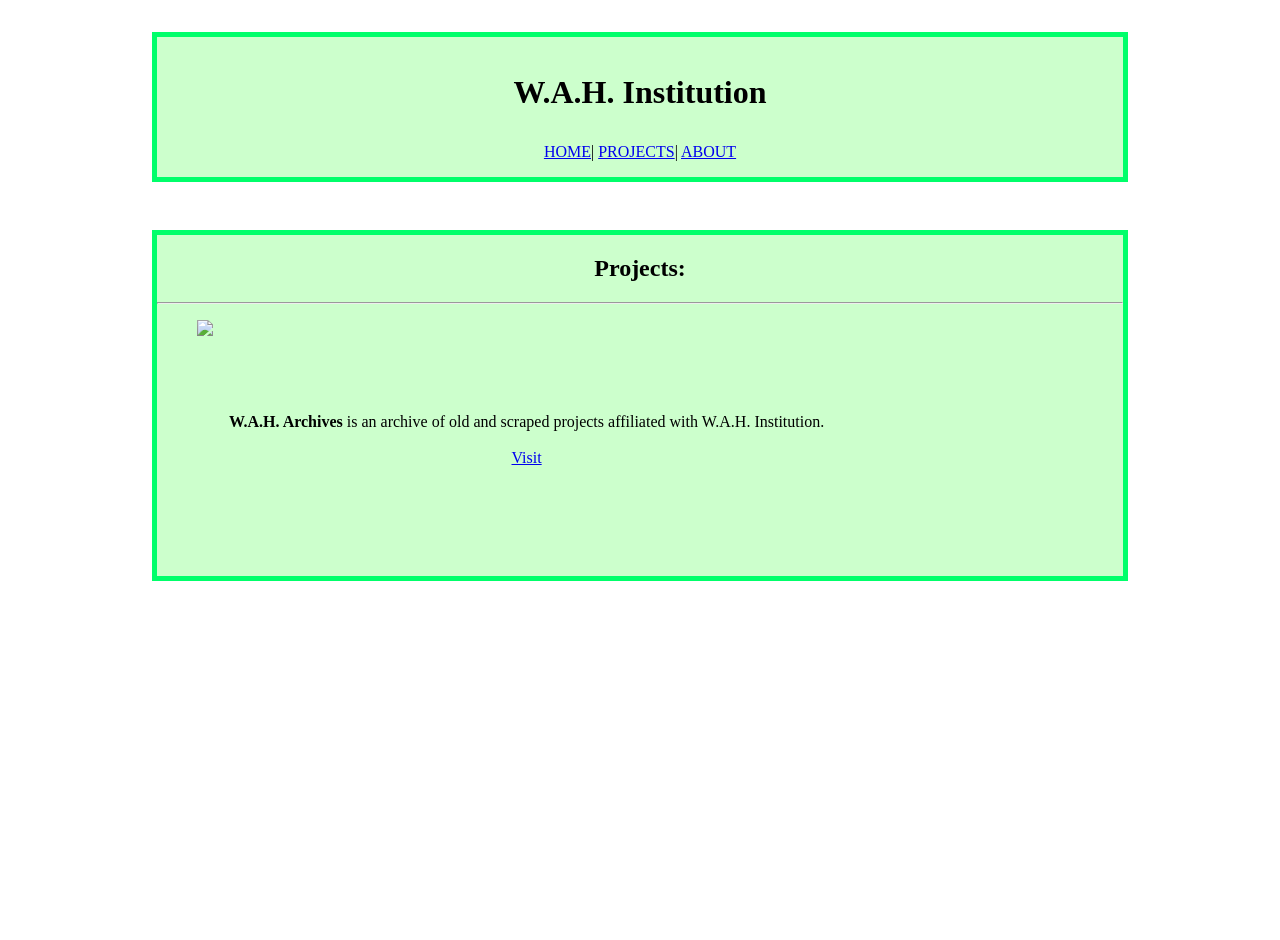
==== projects.html @ 66c13c85 "Add files via upload" ====
<!DOCTYPE html>
<html lang="en">
<head>
    <meta charset="UTF-8">
    <meta name="viewport" content="width=device-width, initial-scale=1.0">
    <title>W.A.H Institution Projects</title>
	<link rel="stylesheet" href="styles.css">
</head>
<body>
	<header>
		<h1>W.A.H. Institution</h1>
		<nav>
			<a href="index.html">HOME</a>|
			<a href="projects.html">PROJECTS</a>|
			<a href="about.html">ABOUT</a>
		</nav>
    </header>
	
	<main>
		<h2>Projects:</h2>
		<hr>
		<figure>
			<img src="img/projects/archives.jpg" loading="lazy" class="icon">
			<figcaption>
			<b>W.A.H. Archives</b> is an archive of old and scraped projects affiliated with W.A.H. Institution.
			<br><br>
			<a href="Archives/index.html">Visit</a>
			</figcaption>
		</figure>
	</main>
	
	<footer>
		<p>&copy 2026 W.A.H. Institution</p>
	</footer>
</body>
</html>
---- styles.css ----
html {
	text-align: center;
	font-family: Comic Sans MS;
}

body {
	background-image: url(img/bgq.png);
	background-size: 3rem;
	height: 100vh;
}

header {
	padding: 1rem 2rem;
	margin: 2rem 9rem;
	border: solid 5px;
	border-color: #00ff6a;
	background-color: #cfc;
}

h1 {
	margin-bottom: 2rem;
}

main {
	border: solid 5px;
	border-color: #00ff6a;
	background-color: #cfc;
	margin: 3rem 9rem;
	
}

.mainMarquee {
	color: #000000;
	background-color: #ccffcc;	
	font-size: 20px;
	line-height: 70px;
	border: solid 3px;
	border-color: #00ff6a;
	margin: 1rem 3rem;
}

p {
	margin: 0;
}

.left-sidebar {
	max-height: 100%;
	width: 20%;
	z-index: 1;
	border: solid 3px #ff0095;
	background: #fcf;
	padding: 1rem 0;
	margin: 1rem;
}

.underconstruction {
	margin: 2rem;
}

footer {
	font-family: serif;
	color: #fff;
	margin: 1rem;
}

figure {
	display: flex;
	align-items: center;
}

.icon {
	height: 15rem;
}

figcaption {
	margin: 1rem;
	}
	
.about-page {
	padding: 1rem;
}
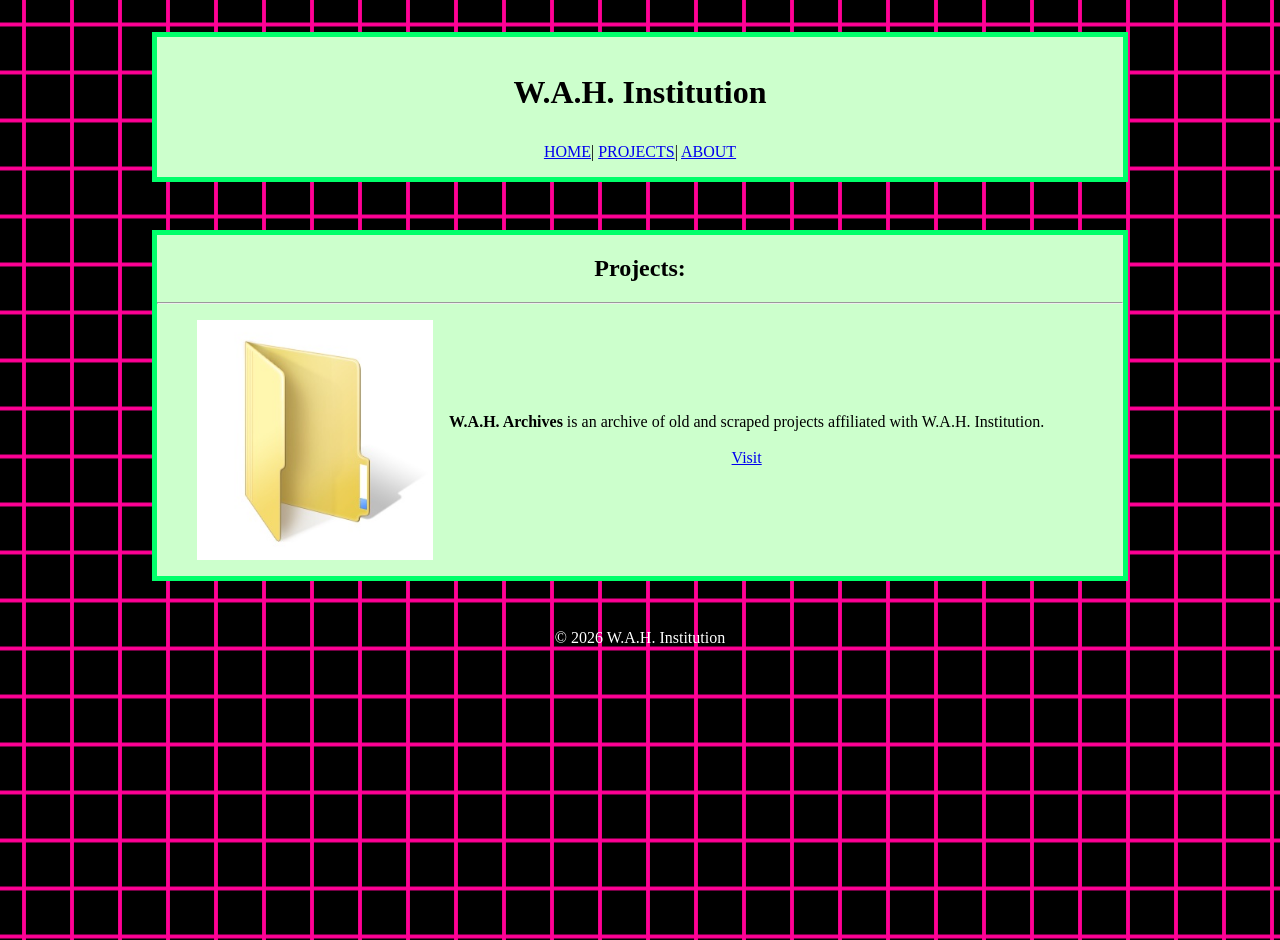
==== commit 7d6fe5db: "Update projects.html" ====
--- a/projects.html
+++ b/projects.html
@@ -20,7 +20,7 @@
 		<h2>Projects:</h2>
 		<hr>
 		<figure>
-			<img src="img/projects/archives.jpg" loading="lazy" class="icon">
+			<img src="img/archives.jpg" loading="lazy" class="icon">
 			<figcaption>
 			<b>W.A.H. Archives</b> is an archive of old and scraped projects affiliated with W.A.H. Institution.
 			<br><br>
@@ -34,3 +34,4 @@
 	</footer>
 </body>
 </html>
+
